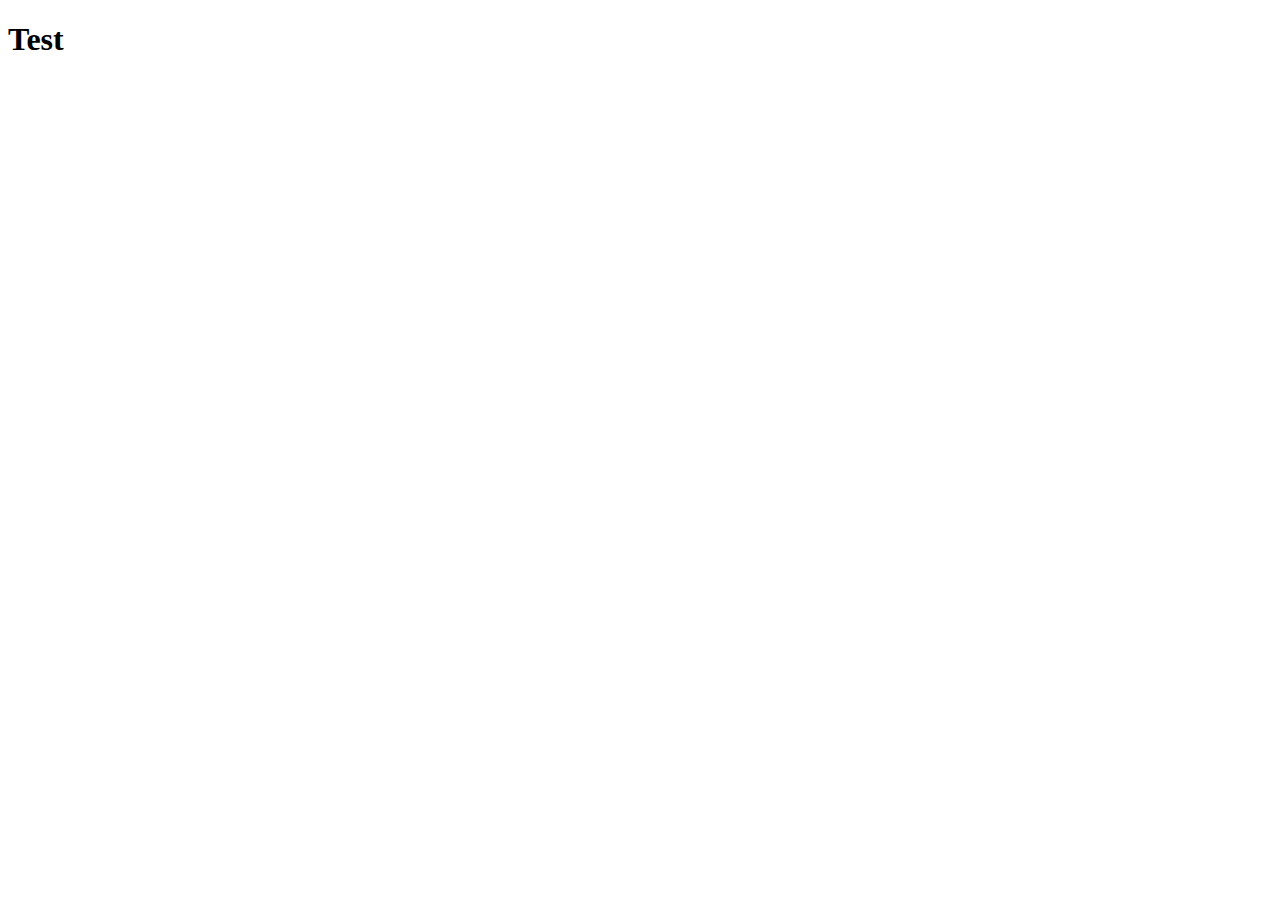
==== index.html @ 48a6b708 "index.html update" ====
<!DOCTYPE html>
<html lang="en-us">
<head>
    <meta name="description" content="Alex Qian's personal webpage" />
    <meta charset="utf-8" />
    <meta name="viewport" content="width=device-width, initial-scale=1" />

    <title>Alex Qian's Personal Page</title>
</head>
<body>
    <h1>Test</h1>
</body>
</html>
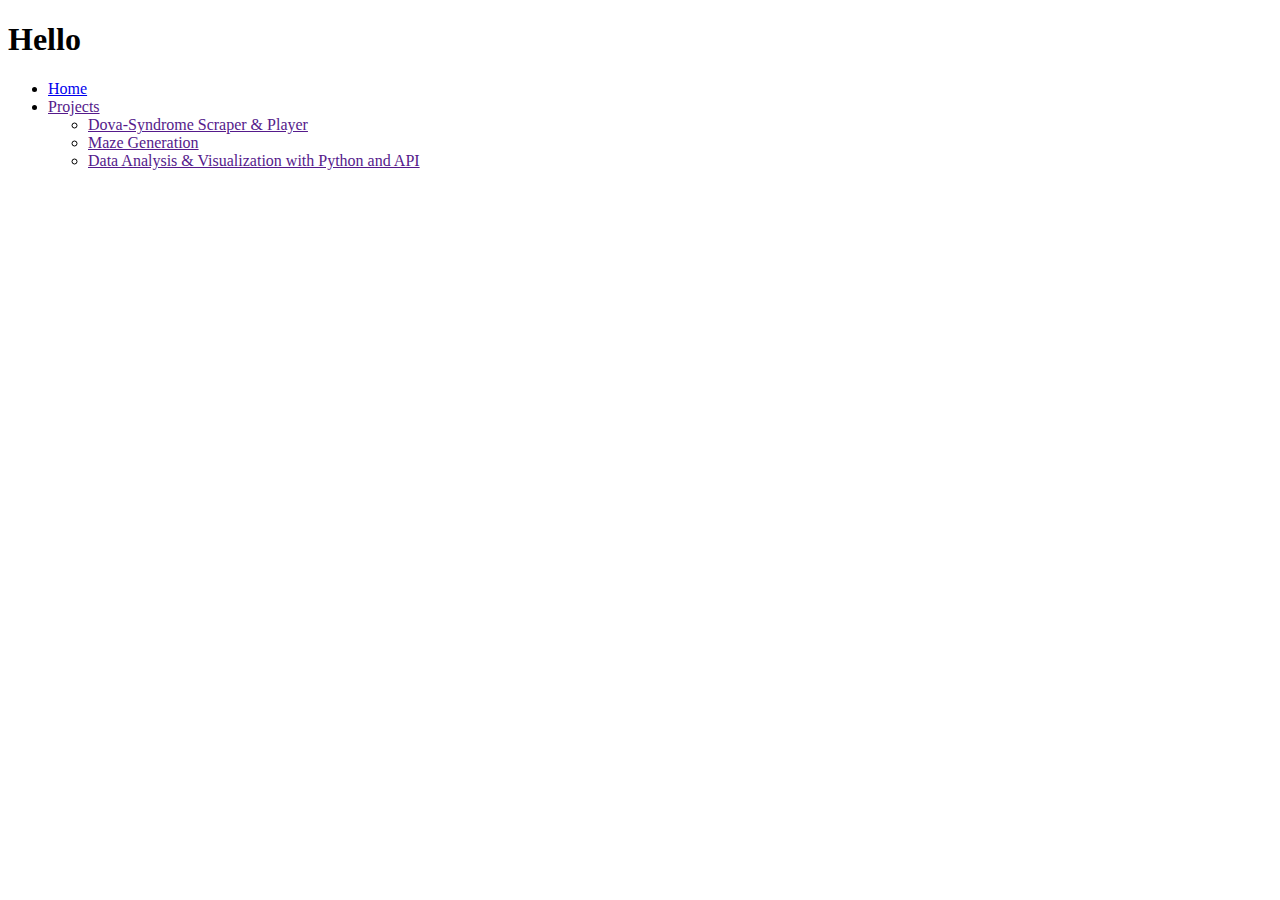
==== commit 7f74f4a6: "index.html update" ====
--- a/index.html
+++ b/index.html
@@ -8,6 +8,34 @@
     <title>Alex Qian's Personal Page</title>
 </head>
 <body>
-    <h1>Test</h1>
+    <div id="header">
+        <h1>Hello</h1>
+    </div> <!--#header-->
+    <div id="navbar">
+        <div id="nav">
+            <ul>
+                <li><a id="active-nav" href="index.html">Home</a></li>
+                <li>
+                    <a href="">Projects</a>
+                    <ul>
+                        <li><a href="">Dova-Syndrome Scraper & Player</a></li>
+                        <li><a href="">Maze Generation</a></li>
+                        <li><a href="">Data Analysis & Visualization with Python and API</a></li>
+                    </ul>
+                </li>
+            </ul>
+        </div> <!--#nav-->
+    </div> <!--#navbar-->
+    <div id="container">
+        <div id="main">
+
+        </div> <!--#main-->
+        <div id="sidebar">
+
+        </div> <!--#sidebar-->
+    </div> <!--#container-->
+    <div id="footer">
+
+    </div> <!--#footer-->
 </body>
 </html>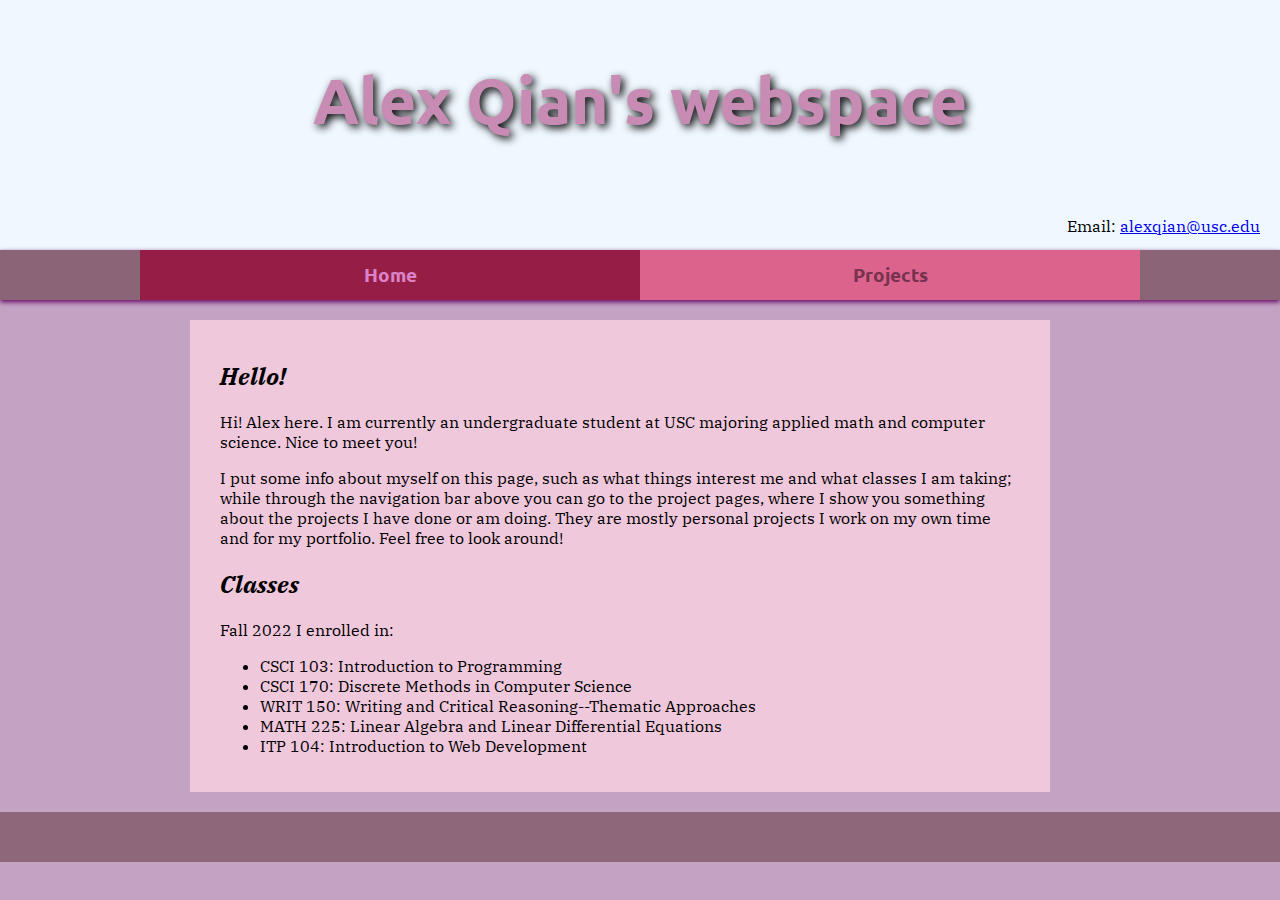
==== commit dab499fd: "website update" ====
--- a/index.html
+++ b/index.html
@@ -4,12 +4,15 @@
     <meta name="description" content="Alex Qian's personal webpage" />
     <meta charset="utf-8" />
     <meta name="viewport" content="width=device-width, initial-scale=1" />
-
+    <link rel="stylesheet" href="main.css" />
     <title>Alex Qian's Personal Page</title>
+    <style>
+    </style>
 </head>
 <body>
     <div id="header">
-        <h1>Hello</h1>
+        <h1>Alex Qian's webspace</h1>
+        <p>Email: <a href="mailto:alexqian@usc.edu">alexqian@usc.edu</a></p>
     </div> <!--#header-->
     <div id="navbar">
         <div id="nav">
@@ -18,9 +21,8 @@
                 <li>
                     <a href="">Projects</a>
                     <ul>
-                        <li><a href="">Dova-Syndrome Scraper & Player</a></li>
+                        <li><a href="ds-scraper-player.html">Dova-Syndrome Scraper and Player</a></li>
                         <li><a href="">Maze Generation</a></li>
-                        <li><a href="">Data Analysis & Visualization with Python and API</a></li>
                     </ul>
                 </li>
             </ul>
@@ -28,11 +30,28 @@
     </div> <!--#navbar-->
     <div id="container">
         <div id="main">
+            <h2>Hello!</h2>
+            <p>
+                Hi! Alex here. I am currently an undergraduate student at USC majoring applied math and
+                computer science. Nice to meet you!
+            </p>
+            <p>
+                I put some info about myself on this page, such as what things interest me and what classes I
+                am taking; while through the navigation bar above you can go to
+                the project pages, where I show you something about the projects I have done or am doing. They are
+                mostly personal projects I work on my own time and for my portfolio. Feel free to look around!
+            </p>
 
+            <h2>Classes</h2>
+            <p>Fall 2022 I enrolled in: </p>
+            <ul>
+                <li>CSCI 103: Introduction to Programming</li>
+                <li>CSCI 170: Discrete Methods in Computer Science</li>
+                <li>WRIT 150: Writing and Critical Reasoning--Thematic Approaches</li>
+                <li>MATH 225: Linear Algebra and Linear Differential Equations</li>
+                <li>ITP 104: Introduction to Web Development</li>
+            </ul>
         </div> <!--#main-->
-        <div id="sidebar">
-
-        </div> <!--#sidebar-->
     </div> <!--#container-->
     <div id="footer">
 
--- a/main.css
+++ b/main.css
@@ -0,0 +1,115 @@
+@import url('https://fonts.googleapis.com/css2?family=Ubuntu&display=swap');
+@import url('https://fonts.googleapis.com/css2?family=IBM+Plex+Serif&display=swap');
+
+#header {
+    /*background-image: url("");*/
+    height: 250px;
+    background-color: aliceblue;
+}
+
+#header p {
+    text-align: right;
+    margin-right: 20px;
+}
+
+#main {
+    width: 800px;
+    padding: 20px 30px;
+    /*background-color: rgba(180, 140, 180, 0.96);*/
+    background-color: rgba(240, 200, 220, 1);
+}
+
+#footer {
+    background-color: rgba(140, 100, 120, 0.96);
+    background-size: cover;
+    height: 50px;
+    text-align: center;
+    line-height: 50px;
+}
+/*#FCD2E8*/
+h1 {
+    font-family: 'Ubuntu', sans-serif;
+    margin: 0;
+    color: #FFE2FA;
+    color: rgb(200,140,180);
+    font-size: 4em;
+    text-align: center;
+    line-height: 200px;
+    text-shadow: 3px 3px 8px #000;
+}
+
+h2 {
+    font-style: italic;
+}
+
+body {
+    margin: 0;
+    background-color: rgba(180, 140, 180, 0.8);
+    font-family: 'IBM Plex Serif', serif;
+}
+
+#container {
+    width: 900px;
+    margin: 20px auto;
+}
+
+#navbar {
+    box-shadow: 0px 2px 5px rgb(100,0,100);
+    background-color: rgb(140, 100, 120);
+}
+
+#nav {
+    width: 1000px;
+    margin-left: auto;
+    margin-right: auto;
+    display: flex;
+    font-family: 'Ubuntu', sans-serif;
+}
+#nav a {
+    text-decoration: none;
+    /* 600/2 = 300px */
+    width: 500px;
+    height: 50px;
+    line-height: 50px;
+    display: block;
+    text-align: center;
+    font-size: 1.2em;
+    font-weight: bold;
+    color: rgb(120, 50, 80);
+    background-color: rgb(220,100,140);
+    /*background-color: rgb(150,30,70);*/ /* same as navbar */
+    /*color: rgb(220,130,200);*/
+}
+
+#nav a:hover, #nav #active-nav, #nav li:has(a:hover) > a {
+    /*color: rgb(120, 50, 80);
+    background-color: rgb(220,100,140);*/
+    background-color: rgb(150,30,70); /* same as navbar */
+    color: rgb(220,130,200);
+}
+
+#nav ul {
+    list-style: none; /* gets rid of the bullet points */
+    margin: 0;
+    padding: 0;
+}
+
+#nav li {
+    width: 500px;
+    text-align: center;
+    position: relative;
+}
+
+#nav > ul {
+    display: flex;
+    align-items: flex-start;
+}
+
+#nav ul ul {
+    display: none;
+    position: absolute;
+}
+
+#nav li:hover > ul {
+    display: block;
+}
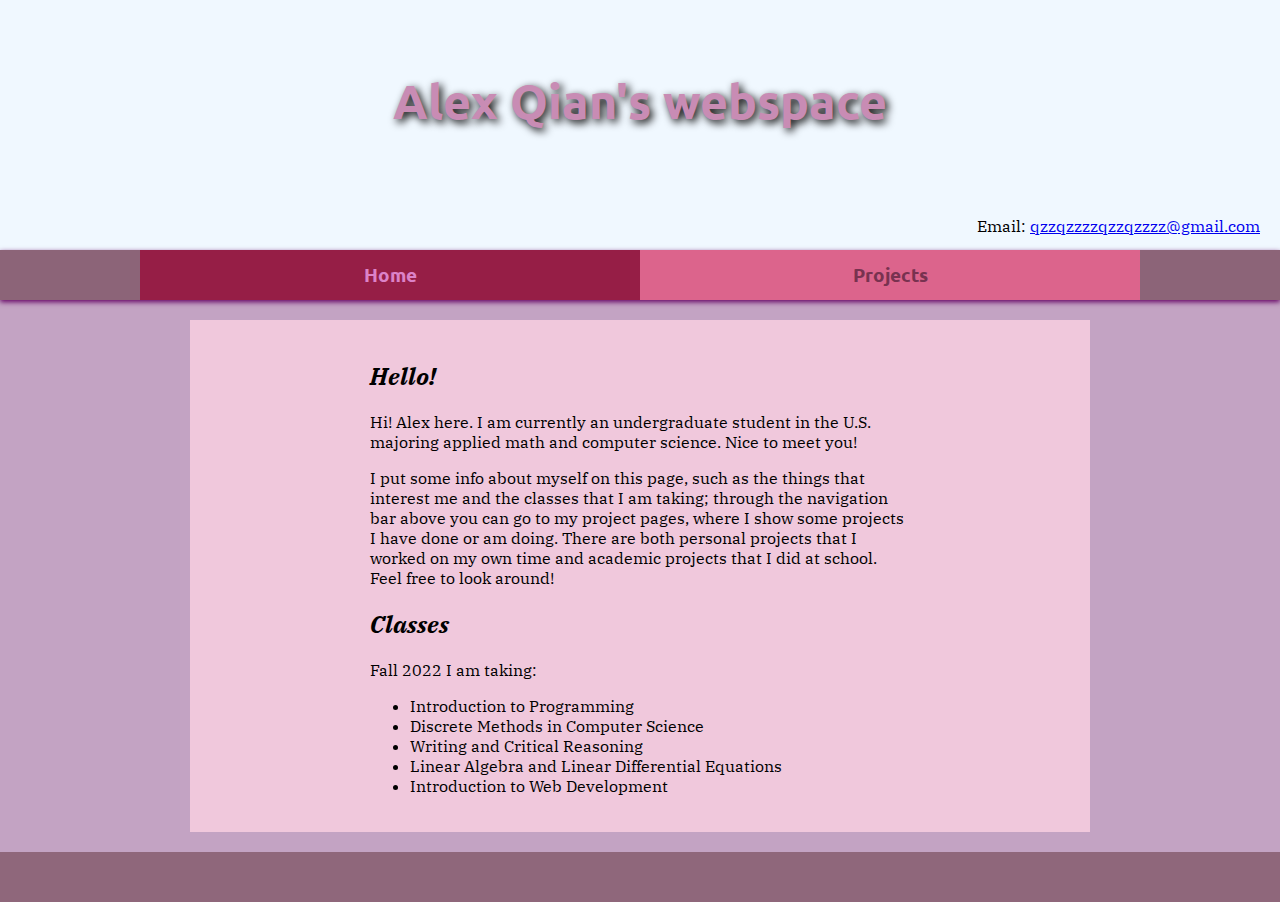
==== commit 50153490: "update" ====
--- a/index.html
+++ b/index.html
@@ -12,7 +12,7 @@
 <body>
     <div id="header">
         <h1>Alex Qian's webspace</h1>
-        <p>Email: <a href="mailto:alexqian@usc.edu">alexqian@usc.edu</a></p>
+        <p>Email: <a href="mailto:alexqian@usc.edu">qzzqzzzzqzzqzzzz@gmail.com</a></p>
     </div> <!--#header-->
     <div id="navbar">
         <div id="nav">
@@ -22,7 +22,9 @@
                     <a href="">Projects</a>
                     <ul>
                         <li><a href="ds-scraper-player.html">Dova-Syndrome Scraper and Player</a></li>
-                        <li><a href="">Maze Generation</a></li>
+                        <li><a href="chroma-key.html">Chroma Key (Green Screen) Operation</a></li>
+                        <li><a href="maze-generation.html">Maze Generation</a></li>
+                        <li><a href="data-viz-python.html">Data Visualization and Analysis with Python</a></li>
                     </ul>
                 </li>
             </ul>
@@ -32,24 +34,25 @@
         <div id="main">
             <h2>Hello!</h2>
             <p>
-                Hi! Alex here. I am currently an undergraduate student at USC majoring applied math and
+                Hi! Alex here. I am currently an undergraduate student in the U.S. majoring applied math and
                 computer science. Nice to meet you!
             </p>
             <p>
-                I put some info about myself on this page, such as what things interest me and what classes I
-                am taking; while through the navigation bar above you can go to
-                the project pages, where I show you something about the projects I have done or am doing. They are
-                mostly personal projects I work on my own time and for my portfolio. Feel free to look around!
+                I put some info about myself on this page, such as the things that interest me and the classes
+                that I am taking; through the navigation bar above you can go to
+                my project pages, where I show some projects I have done or am doing. There are both
+                personal projects that I worked on my own time and academic projects that I did at school.
+                Feel free to look around!
             </p>
 
             <h2>Classes</h2>
-            <p>Fall 2022 I enrolled in: </p>
+            <p>Fall 2022 I am taking: </p>
             <ul>
-                <li>CSCI 103: Introduction to Programming</li>
-                <li>CSCI 170: Discrete Methods in Computer Science</li>
-                <li>WRIT 150: Writing and Critical Reasoning--Thematic Approaches</li>
-                <li>MATH 225: Linear Algebra and Linear Differential Equations</li>
-                <li>ITP 104: Introduction to Web Development</li>
+                <li>Introduction to Programming</li>
+                <li>Discrete Methods in Computer Science</li>
+                <li>Writing and Critical Reasoning</li>
+                <li>Linear Algebra and Linear Differential Equations</li>
+                <li>Introduction to Web Development</li>
             </ul>
         </div> <!--#main-->
     </div> <!--#container-->
--- a/main.css
+++ b/main.css
@@ -13,8 +13,8 @@
 }
 
 #main {
-    width: 800px;
-    padding: 20px 30px;
+    max-width: 800px;
+    padding: 20px 20%;
     /*background-color: rgba(180, 140, 180, 0.96);*/
     background-color: rgba(240, 200, 220, 1);
 }
@@ -32,7 +32,7 @@
     margin: 0;
     color: #FFE2FA;
     color: rgb(200,140,180);
-    font-size: 4em;
+    font-size: 3em;
     text-align: center;
     line-height: 200px;
     text-shadow: 3px 3px 8px #000;
@@ -49,7 +49,7 @@
 }
 
 #container {
-    width: 900px;
+    max-width: 900px;
     margin: 20px auto;
 }
 
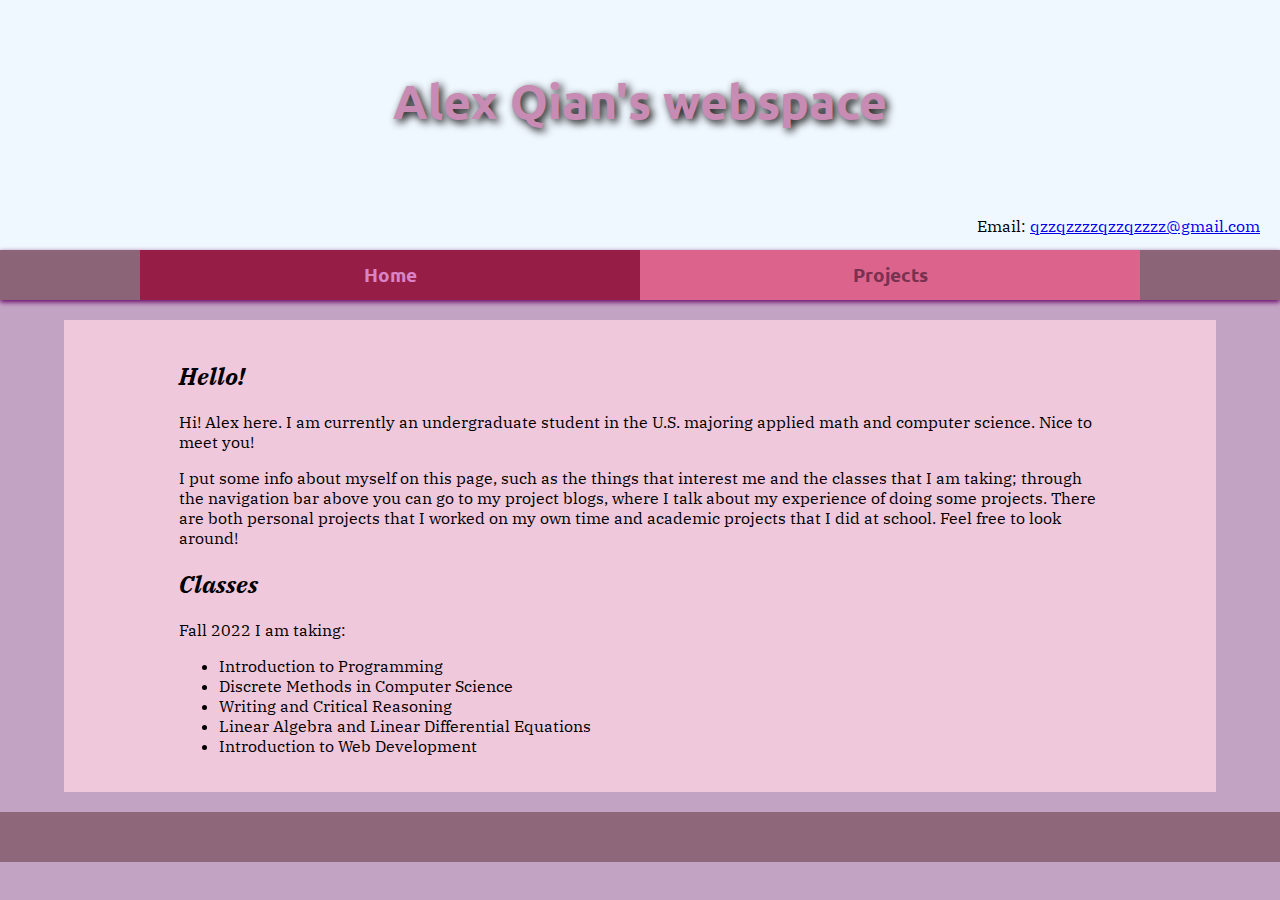
==== commit 5fa92df0: "website update" ====
--- a/index.html
+++ b/index.html
@@ -40,7 +40,7 @@
             <p>
                 I put some info about myself on this page, such as the things that interest me and the classes
                 that I am taking; through the navigation bar above you can go to
-                my project pages, where I show some projects I have done or am doing. There are both
+                my project blogs, where I talk about my experience of doing some projects. There are both
                 personal projects that I worked on my own time and academic projects that I did at school.
                 Feel free to look around!
             </p>
--- a/main.css
+++ b/main.css
@@ -13,8 +13,8 @@
 }
 
 #main {
-    max-width: 800px;
-    padding: 20px 20%;
+    width: 80%;
+    padding: 20px 10%;
     /*background-color: rgba(180, 140, 180, 0.96);*/
     background-color: rgba(240, 200, 220, 1);
 }
@@ -49,7 +49,7 @@
 }
 
 #container {
-    max-width: 900px;
+    width: 90%;
     margin: 20px auto;
 }
 
@@ -113,3 +113,8 @@
 #nav li:hover > ul {
     display: block;
 }
+
+#time {
+    text-align: right;
+    float: right;
+}